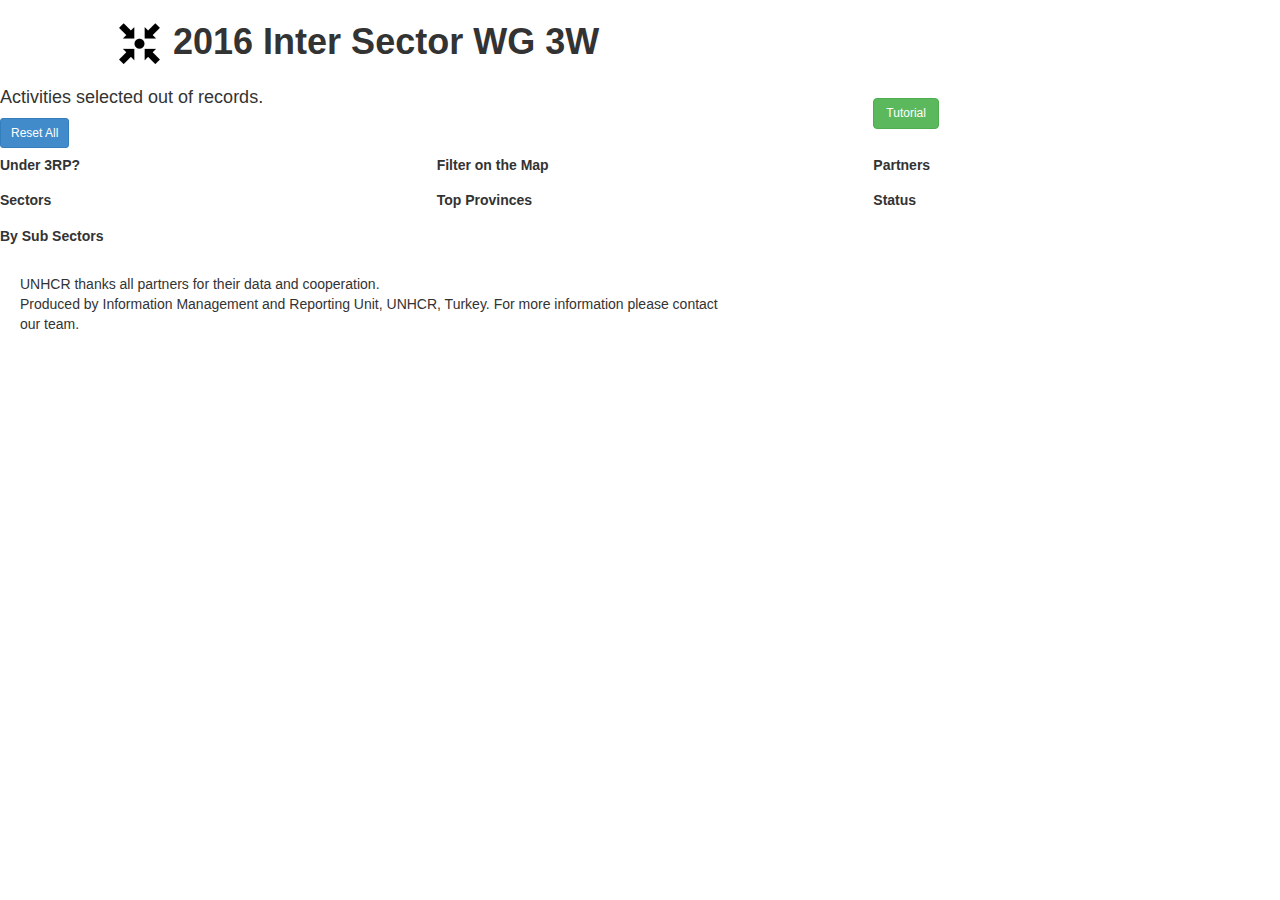
==== index.html @ d81a97ac "removed pleasewait" ====
<html lang="en"><head>
<meta http-equiv="content-type" content="text/html; charset=UTF-8">
<meta charset="utf-8">
<meta name="viewport" content="width=device-width, initial-scale=1.0, maximum-scale=1.0, user-scalable=no">
<meta property="og:title" content="Inter Sector WG 3W">
<meta property="og:type" content="article">
<meta property="og:url" content="http://data.unhcr.org/">
<meta property="og:image" content="http://data.unhcr.org/jordan/3rp/thumbnail.jpg">
<meta property="og:site_name" content="Inter Sector WG 3W">
<meta property="og:description" content="Inter Sector WG 3W">
    <title>2016 Inter Sector WG 3W</title>
    <meta name="viewport" content="width=device-width, initial-scale=1.0">
    <!-- Bootstrap -->
    <link rel="stylesheet" href="css/bootstrap.css">
    <link rel="stylesheet" type="text/css" href="css/dc.css">
    <link rel="stylesheet" type="text/css" href="css/3w-dashboard.css">
    <!-- Add IntroJs styles and JS -->
    <link rel="stylesheet" type="text/css" href="css/introjs.css">
    <script type="text/javascript" src="js/intro.js"></script>
    <script src="js/jquery.js"></script>


    <!-- map the data to the GeoJSON object -->
    <script src="js/data.js"></script>
    <link href="http://www.unhcr.org/favicon.ico" rel="icon" type="image/x-icon">
  <style>@-webkit-keyframes popaqisqezremkggezpgzrwftdammlcebrfuyv {50% {-webkit-transform:scale(1.2);}100% {-webkit-transform:scale(1);}}@keyframes popaqisqezremkggezpgzrwftdammlcebrfuyv {50% {-webkit-transform:scale(1.2);transform:scale(1.2);}100% {-webkit-transform:scale(1);transform:scale(1);}}#aqisqezremkggezpgzrwftdammlcebrfuyv{padding:0;margin:0;font:13px Arial,Helvetica;text-transform:none;font-size: 100%;vertical-align:baseline;line-height:normal;color:#fff;position:static;border:solid 2px #fff !important;color:#fff !important;display:block !important;height:auto !important;margin:0 !important;opacity:0.9 !important;padding:7px 10px !important;position:fixed !important;visibility:visible !important;width:auto !important;z-index:2147483647 !important;-moz-border-radius:5px !important;border-radius:5px !important;-moz-box-shadow:0px 0px 20px #000 !important;box-shadow:0px 0px 20px #000 !important;}.aqisqezremkggezpgzrwftdammlcebrfuyv-blocked{padding:0;margin:0;font:13px Arial,Helvetica;text-transform:none;font-size: 100%;vertical-align:baseline;line-height:normal;color:#fff;position:static;color:#AAA !important;display:inline !important;text-decoration:line-through !important;}#aqisqezremkggezpgzrwftdammlcebrfuyv br{display:block !important;padding:0;margin:0;font:13px Arial,Helvetica;text-transform:none;font-size: 100%;vertical-align:baseline;line-height:normal;color:#fff;position:static;}#aqisqezremkggezpgzrwftdammlcebrfuyv span{background:transparent !important;padding:0;margin:0;font:13px Arial,Helvetica;text-transform:none;font-size: 100%;vertical-align:baseline;line-height:normal;color:#fff;position:static;}#aqisqezremkggezpgzrwftdammlcebrfuyv div{padding:0;margin:0;font:13px Arial,Helvetica;text-transform:none;font-size: 100%;vertical-align:baseline;line-height:normal;color:#fff;position:static;border:0 !important;margin:0 !important;padding:0 !important;width:auto !important;letter-spacing:normal !important;font:13px Arial,Helvetica !important;text-align:left !important;text-shadow:none !important;text-transform:none !important;word-spacing:normal !important;}#aqisqezremkggezpgzrwftdammlcebrfuyv a{padding:0;margin:0;font:13px Arial,Helvetica;text-transform:none;font-size: 100%;vertical-align:baseline;line-height:normal;color:#fff;position:static;font-weight:normal !important;background:none !important;text-decoration:underline !important;color:#fff !important;}a#aqisqezremkggezpgzrwftdammlcebrfuyv-gear{padding:0;margin:0;font:13px Arial,Helvetica;text-transform:none;font-size: 100%;vertical-align:baseline;line-height:normal;color:#fff;position:static;text-decoration:none !important;position:absolute !important;display:none !important;font-size:20px !important;width:20px !important;height:20px !important;line-height:20px !important;text-align:center !important;background-color:rgba(255,255,255,.8) !important;background-image:url(resource://firefox-at-ghostery-dot-com/ghostery/data/images/gear.svg) !important;background-size:16px 16px !important;background-position:center center !important;background-repeat:no-repeat !important;text-decoration:none !important;}a#aqisqezremkggezpgzrwftdammlcebrfuyv-gear:hover{-webkit-animation-name:popaqisqezremkggezpgzrwftdammlcebrfuyv !important;animation-name:popaqisqezremkggezpgzrwftdammlcebrfuyv !important;-webkit-animation-duration:0.3s !important;animation-duration:0.3s !important;}#aqisqezremkggezpgzrwftdammlcebrfuyv:hover #aqisqezremkggezpgzrwftdammlcebrfuyv-gear{text-decoration:none !important;display:inline-block !important;}#aqisqezremkggezpgzrwftdammlcebrfuyv hr{visibility:hidden !important;padding:0;margin:0;font:13px Arial,Helvetica;text-transform:none;font-size: 100%;vertical-align:baseline;line-height:normal;color:#fff;position:static;height:1em;}@media print{#aqisqezremkggezpgzrwftdammlcebrfuyv{display:none !important;}}</style></head>

  <body>
    <div class="container" id="dashboard">
                <h1><a  href="https://lombie.github.io/3WMap"><img src="images/coordination.png" style="height: 48px; width: 48px"></a>
        <strong>2016 Inter Sector WG 3W </strong></h1>
        
        </div>
        <div class="row">
            <div class="col-md-8">
                <div class="dc-chart" id="count-info" data-step="12" data-intro="Click on reset to cancel the filters." data-position="right">
                    <h4><strong><span class="filter-count"></span></strong> Activities selected out of <strong><span class="total-count"></span></strong> records.</div></h4>
                <a class="reset btn btn-primary btn-sm" id="reset" href="javascript:dc.filterAll();dc.redrawAll();">Reset All</a>
            </div>
            <br>
            <div class="col-md-4">
                <a class="btn btn btn-success" href="javascript:void(0);" onclick="javascript:introJs().start();">Tutorial</a>
            </div>
        </div>
        <div class="row">
            <div class="col-md-4">
                
                <div class="row">
                    <div id="category" class="col-xs-12 col-md-8 dc-chart" data-step="1" data-intro="Click on this row chart to filter by category." data-position="right">
                        <h5><strong>Under 3RP?</strong></h5>
                    </div>
               </div>
                                
                <div class="row">
                    <div id="objective" class="col-xs-12 col-md-8 dc-chart" data-step="3" data-intro="Click on this row chart to filter by objective." data-position="right">
                        <h5><strong>Sectors </strong><small>  </small></h5>
                    </div>
                   </div>
                
                <div class="row">
                    <div id="sector" class="col-xs-12 col-md-8 dc-chart" data-step="2" data-intro="Click on this pie chart to filter by sector." data-position="right">
                        <h5><strong>By Sub Sectors</strong></h5>   
                    </div>
                </div>

                <div style="position:relative;left:20px; width:700px">
				<br>
                UNHCR thanks all partners for their data and cooperation.
                <br>
                Produced by Information Management and Reporting Unit, UNHCR, Turkey. For more information please contact our team</a>.

               </div>
            </div>
            
            
            <div class="col-md-4">
                <div class="row">
                    <div id="map2" class="col-xs-12 col-md-8 dc-chart" data-step="4" data-intro="Or click on this map to filter by area of operation." data-position="right">
                        <h5><strong>Filter on the Map </strong></h5>
                        
                    </div>
                </div>
                <div class="row">
                    <div id="area" class="col-xs-12 col-md-8 dc-chart" data-step="5" data-intro="Click on this row chart to filter by area of operation." data-position="right">
                        <h5><strong>Top Provinces </strong></h5>
                        
                    </div>

                </div>
               

            </div>
            
            
            <div class="col-md-4">
                <div class="row">
                    <div id="orgs" class="col-xs-12 col-md-8 dc-chart" data-step="6" data-intro="Click on this row chart to filter by partner." data-position="left">
                        <h5><strong>Partners </strong></h5>
                    </div>
					<div id="output" class="col-xs-12 col-md-8 dc-chart" data-step="7" data-intro="Click on this row chart to filter by output." data-position="right">
                        <h5><strong>Status </strong><small> </small></h5>
                    </div>						
				</div>
				<div class="row">
				
                </div>                 
                
            </div>
        </div>
        <div class="row">
            <div class="col-md-12">
   
            </div>
        </div>
        
                


        
    </strong></strong></div><strong><strong>

    <script type="text/javascript" src="js/d3_002.js"></script>
    <script type="text/javascript" src="js/crossfilter.js"></script>
    <script type="text/javascript" src="js/dc.js"></script>
    <script type="text/javascript" src="js/d3.js"></script>

 <script>


        var sector_chart = dc.rowChart("#sector");
        var category_chart = dc.rowChart("#category");
        var org_chart = dc.rowChart("#orgs");
        var objective_chart = dc.rowChart("#objective");
        var output_chart = dc.rowChart("#output");
        var area_chart = dc.rowChart("#area");

        
        var map2_chart = dc.geoChoroplethChart("#map2");

        d3.csv("data/iswgviz.csv", function(csv_data){

            var numberFormat = d3.format(",f");
           // si = d3.format('s');
           // siMod = function(val) { return si(val).replace(/G/, 'B') };

            var cf = crossfilter(csv_data);

            cf.partner = cf.dimension(function(d) { return d.Agency; });
            cf.sector = cf.dimension(function(d) { return d.SubSector; });
            cf.category = cf.dimension(function(d) { return d.Inside3RP; });
            cf.objective = cf.dimension(function(d) { return d.Sector; });
            cf.output = cf.dimension(function(d) { return d.Status; });
            cf.area = cf.dimension(function(d) { return d.Province; });
            cf.rcode = cf.dimension(function(d) { return d.P_Code; });
            cf.total = cf.dimension(function(d) { return d.Total; });


            

            var partner = cf.partner.group();
            var sector = cf.sector.group();
            var category = cf.category.group();
            var objective = cf.objective.group();
            var output = cf.output.group();
            var area = cf.area.group();
            var rcode = cf.rcode.group();
            var all = cf.groupAll();
            
            
            var bytotalGroup = cf.total.groupAll().reduceSum(function (d) { return d.Total; });

            var sectorByTotal = cf.sector.group().reduceSum(function (d) { return d.Total; });
            var partnerByTotal = cf.partner.group().reduceSum(function (d) { return d.Total; });
            var categoryByTotal = cf.category.group().reduceSum(function (d) { return d.Total; });
            var objectiveByTotal = cf.objective.group().reduceSum(function (d) { return d.Total; });
            var outputByTotal = cf.output.group().reduceSum(function (d) { return d.Total; });
            var areaByTotal = cf.area.group().reduceSum(function (d) { return d.Total; });
            var rcodeByTotal = cf.rcode.group().reduceSum(function (d) { return d.Total; });
            




            // Implement bookmarking chart filters category --> Thanks to https://github.com/franckalbinet
            // Serializing filters values in URL
            function getFiltersValues() {
                var filters = [
                    { name: 'sector', value: sector_chart.filters()},
                    { name: 'objective', value: objective_chart.filters()},
                    { name: 'output', value: output_chart.filters()},
                    { name: 'category', value: category_chart.filters()},
                    { name: 'area', value: area_chart.filters()},
                    { name: 'map2', value: map2_chart.filters()},
                    { name: 'org', value: org_chart.filters()}
                    ];
                var recursiveEncoded = $.param( filters );
                location.hash = recursiveEncoded;
            }
            // Init chart filters
            function initFilters() {
                // Get hash values
                var parseHash = /^#sector=([A-Za-z0-9,_\-\/\s]*)&objective=([A-Za-z0-9,_\-\/\s]*)&output=([A-Za-z0-9,_\-\/\s]*)&category=([A-Za-z0-9,_\-\/\s]*)&area=([A-Za-z0-9,_\-\/\s]*)&map2=([A-Za-z0-9,_\-\/\s]*)&org=([A-Za-z0-9,_\-\/\s]*)$/;
                var parsed = parseHash.exec(decodeURIComponent(location.hash));
                function filter(chart, rank) {  // for instance chart = sector_chart and rank in URL hash = 1
                    // sector chart
                    if (parsed[rank] == "") {
                        chart.filter(null);
                    }
                    else {
                        var filterValues = parsed[rank].split(",");
                        for (var i = 0; i < filterValues.length; i++ ) {
                            chart.filter(filterValues[i]);
                        }
                    }
                }
                if (parsed) {
                    filter(sector_chart, 1);
                    filter(objective_chart, 2);
                    filter(output_chart, 3);
                    filter(category_chart, 4);
                    filter(area_chart, 5);
                    filter(map2_chart, 6);
                    filter(org_chart, 7);
                    filter(costunit_chart, 8);
                    filter(gender_chart, 9);
                    filter(target_chart, 10);
                }
            }

            // tooltips for row chart
            var rowTip = d3.tip()
                  .attr('class', 'd3-tip')
                  .offset([-10, 0])
                  .html(function (d) { return "<span style='color: #f0027f'>" +  d.key + "</span> : "  + numberFormat(d.value) + " Activities"; });




            dc.dataCount("#count-info")
                .dimension(cf)
                .group(all);



           dc.numberDisplay("#totalusd")
               .formatNumber(d3.format(",f"))
               .valueAccessor(function(d){return +d})
            .group(bytotalGroup);



            category_chart.width(400).height(100)
                .dimension(cf.category)
                .group(categoryByTotal)
                .elasticX(true)
                .on("filtered", getFiltersValues)
                .xAxis().ticks(4).tickFormat(d3.format("s"));

             /* 3W data are sorted per sector and color are allocated to sectors as per standard code in rrp6 */
            sector_chart.width(400).height(300)
                .dimension(cf.sector)
                .group(sectorByTotal)
                .elasticX(true)
                .on("filtered", getFiltersValues)
                .data(function(group) {
                    return group.top(15);
                })
                .colors(['#3182bd'])
                .colorDomain([0,0])
                .colorAccessor(function(d, i){return 1;})
				.margins({top: 0, right: 55, bottom: -1, left: 30})
                .xAxis().ticks(4).tickFormat(d3.format("s"));


            objective_chart.width(400).height(160)
                .dimension(cf.objective)
                .group(objectiveByTotal)
                .elasticX(true)
                .on("filtered", getFiltersValues)
                .data(function(group) {
                    return group.top(5);
                })
                .colors(['#3182bd'])
                .colorDomain([0,0])
                .colorAccessor(function(d, i){return 1;})
                .xAxis().ticks(4).tickFormat(d3.format("s"));

            output_chart.width(450).height(150)
                .dimension(cf.output)
                .group(outputByTotal)
                .elasticX(true)
                .on("filtered", getFiltersValues)
                .data(function(group) {
                    return group.top(5);
                })
                .colors(['#3182bd'])
                .colorDomain([0,0])
                .colorAccessor(function(d, i){return 1;})
                .xAxis().ticks(4).tickFormat(d3.format("s"));
                
                           

            area_chart.width(400).height(220)
                .dimension(cf.area)
                .group(areaByTotal)
                .elasticX(true)
                .on("filtered", getFiltersValues)
                .data(function(group) {
                    return group.top(6);
                })
                .colors(['#be4b48'])
                .colorDomain([0,0])
                .colorAccessor(function(d, i){return 1;})
                .xAxis().ticks(4).tickFormat(d3.format("s"));

            org_chart.width(450).height(480)
                .dimension(cf.partner)
                .group(partnerByTotal)
                .elasticX(true)
                .on("filtered", getFiltersValues)
                .data(function(group) {
                    return group.top(50);
                })
                .colors(['#3182bd'])
                .colorDomain([0,0])
                .colorAccessor(function(d, i){return 1;})
                .xAxis().ticks(4).tickFormat(d3.format("s"));


         /* Region map with ID rid */
            d3.json("data/Turkey_provinces.geojson", function (governJSON) {

                 map2_chart.width(400).height(300)
                    .dimension(cf.rcode)
                    .group(rcodeByTotal)
                    .colors(['#AAAAAA', "#be4b48"])
                    .colorDomain([0, 2])
 
                    .overlayGeoJson(governJSON.features, "P_CODE", function (d) {
                        return d.properties.P_CODE;
                    })
                    .projection(d3.geo.mercator().center([48.5, 35.4]).scale(1200))
                    .title(function (d) {
                        return "Province: " + pcode2prov[d.key];
                    });
                    
                    $('#reset').on('click', function (){
                      dc.filterAll();
                      dc.redrawAll();
                      return false;
                    })
                    //dc.redrawAll();
                    dc.renderAll();

                    /* Customised infobox */
                    d3.selectAll("g.row").call(rowTip);
                    d3.selectAll("g.row").on('mouseover', rowTip.show)
                        .on('mouseout', rowTip.hide);
					

                });

            $('#loading').hide();
            $('#dashboard').show();

        });
	
	function rtip(){
            var numberFormat = d3.format(",f");	
            var rowTip = d3.tip()
                  .attr('class', 'd3-tip')
                  .offset([-10, 0])
                  .html(function (d) { return "<span style='color: #f0027f'>" +  d.key + "</span> : "  + numberFormat(d.value) + " USD"; });

	
	                    d3.selectAll("g.row").call(rowTip);
                    d3.selectAll("g.row").on('mouseover', rowTip.show)
                        .on('mouseout', rowTip.hide);
				}	
    </script>
    <script src="js/bootstrap.js"></script>

   

  </strong></strong><div class="d3-tip n" style="position: absolute; display: none; box-sizing: border-box; top: 234.633px; left: 635px;"></div><div class="d3-tip n" style="position: absolute; display: none; box-sizing: border-box; top: 254.195px; left: 328.135px;"></div></body></html>
---- css/dc.css ----
.dc-chart rect.bar{stroke:none;cursor:pointer;}
.dc-chart rect.bar:hover{fill-opacity:.5;}
.dc-chart rect.stack1{stroke:none;fill:red;}
.dc-chart rect.stack2{stroke:none;fill:white;}
.dc-chart rect.deselected{stroke:none;fill:#ccc;}
.dc-chart .pie-slice{fill:white;font-size:12px;cursor:pointer;}
.dc-chart .pie-slice:hover{fill-opacity:.8;}
.dc-chart .selected path{stroke-width:3;stroke:#ccc;fill-opacity:1;}
.dc-chart .deselected path{stroke:none;fill-opacity:.5;fill:#ccc;}
.dc-chart .axis path, .axis line{fill:none;stroke:#000;shape-rendering:crispEdges;}
.dc-chart .axis text{font:10px sans-serif;}
.dc-chart .grid-line{fill:none;stroke:#ccc;opacity:.5;shape-rendering:crispEdges;}
.dc-chart .grid-line line{fill:none;stroke:#ccc;opacity:.5;shape-rendering:crispEdges;}
.dc-chart .brush rect.background{z-index:-999;}
.dc-chart .brush rect.extent{fill:steelblue;fill-opacity:.125;}
.dc-chart .brush .resize path{fill:#eee;stroke:#666;}
.dc-chart path.line{fill:none;stroke-width:1.5px;}
.dc-chart circle.dot{stroke:none;}
.dc-chart g.dc-tooltip path{fill:none;stroke:grey;stroke-opacity:.8;}
.dc-chart path.area{fill-opacity:.3;stroke:none;}
.dc-chart .node{font-size:0.7em;cursor:pointer;}
.dc-chart .node:hover{fill-opacity:.8;}
.dc-chart .selected circle{stroke-width:3;stroke:#ccc;fill-opacity:1;}
.dc-chart .deselected circle{stroke:none;fill-opacity:.5;fill:#ccc;}
.dc-chart .bubble{stroke:none;fill-opacity:0.6;}
.dc-data-count{float:right;margin-top:15px;margin-right:15px;}
.dc-data-count .filter-count{color:#3182bd;font-weight:bold;}
.dc-data-count .total-count{color:#3182bd;font-weight:bold;}
.dc-data-table{}
.dc-chart g.state{cursor:pointer;}
.dc-chart g.state:hover{fill-opacity:.8;}
.dc-chart g.state path{stroke:white;}
.dc-chart g.selected path{}
.dc-chart g.deselected path{fill:grey;}
.dc-chart g.selected text{}
.dc-chart g.deselected text{display:none;}
.dc-chart g.county path{stroke:white;fill:none;}
.dc-chart g.debug rect{fill:blue;fill-opacity:.2;}
.dc-chart g.row rect{fill-opacity:0.8;cursor:pointer;}
.dc-chart g.row rect:hover{fill-opacity:0.6;}
.dc-chart g.row text{fill:white;font-size:12px;cursor:pointer;}
.dc-legend{font-size:11px;}
.dc-legend-item{cursor:pointer;}
.dc-chart g.axis text{-webkit-user-select:none;-moz-user-select:none;-ms-user-select:none;-o-user-select:none;user-select:none;pointer-events:none;}
.dc-chart path.highlight{stroke-width:3;fill-opacity:1;stroke-opacity:1;}
.dc-chart .highlight{fill-opacity:1;stroke-opacity:1;}
.dc-chart .fadeout{fill-opacity:0.2;stroke-opacity:0.2;}
.dc-chart path.dc-mbolmbol, g.dc-legend-item.fadeout{fill-opacity:0.5;stroke-opacity:0.5;}
.dc-hard .number-display{float:none;}
.dc-chart .box{font:10px sans-serif;}
.dc-chart .box line,
.dc-chart .box rect,
.dc-chart .box circle{fill:#fff;stroke:#000;stroke-width:1.5px;}
.dc-chart .box .center{stroke-dasharray:3,3;}
.dc-chart .box .outlier{fill:none;stroke:#ccc;}
.dc-chart .symbol{stroke:none;}
---- css/3w-dashboard.css ----
.dc-chart .selected path{stroke-width:1;stroke:#ccc;fill-opacity:1;}
.dc-chart .selected path{stroke-width:1;stroke:#ccc;fill-opacity:1;}
.logo{height:50px;padding:5px;margin:5px;}
.socialmedia{position:absolute;top:5px;right:60px;z-index:99999999;}
.socialmedia img{padding:2px;}
.socialmedia img:hover{opacity:0.7;}
.d3-tip{line-height:1;font-weight:bold;padding:12px;background:rgba(0, 0, 0, 0.8);color:#fff;border-radius:8px;}
.d3-tip:after{box-sizing:border-box;display:inline;font-size:10px;width:100%;line-height:1;color:rgba(0, 0, 0, 0.8);content:"\25BC";position:absolute;text-align:center;}
.d3-tip.n:after{margin:-1px 0 0 0;top:100%;left:0;}
.dc-chart g.row text{fill:#523530;font-size:12px;cursor:pointer;}
#logo{display:block;position:relative;top:13px;background:url("../images/coordination.png");width:48px;height:48px}
---- css/introjs.css ----
.introjs-overlay{position:absolute;z-index:999999;background-color:#000;opacity:0;background:-moz-radial-gradient(center,ellipse cover,rgba(0,0,0,0.4) 0,rgba(0,0,0,0.9) 100%);background:-webkit-gradient(radial,center center,0px,center center,100%,color-stop(0%,rgba(0,0,0,0.4)),color-stop(100%,rgba(0,0,0,0.9)));background:-webkit-radial-gradient(center,ellipse cover,rgba(0,0,0,0.4) 0,rgba(0,0,0,0.9) 100%);background:-o-radial-gradient(center,ellipse cover,rgba(0,0,0,0.4) 0,rgba(0,0,0,0.9) 100%);background:-ms-radial-gradient(center,ellipse cover,rgba(0,0,0,0.4) 0,rgba(0,0,0,0.9) 100%);background:radial-gradient(center,ellipse cover,rgba(0,0,0,0.4) 0,rgba(0,0,0,0.9) 100%);filter:progid:DXImageTransform.Microsoft.gradient(startColorstr='#66000000',endColorstr='#e6000000',GradientType=1);-ms-filter:"alpha(opacity=50)";filter:alpha(opacity=50);-webkit-transition:all .3s ease-out;-moz-transition:all .3s ease-out;-ms-transition:all .3s ease-out;-o-transition:all .3s ease-out;transition:all .3s ease-out}.introjs-fixParent{z-index:auto !important}.introjs-showElement{z-index:9999999 !important}.introjs-relativePosition{position:relative}.introjs-helperLayer{position:absolute;z-index:9999998;background-color:#FFF;background-color:rgba(255,255,255,.9);border:1px solid #777;border:1px solid rgba(0,0,0,.5);border-radius:4px;box-shadow:0 2px 15px rgba(0,0,0,.4);-webkit-transition:all .3s ease-out;-moz-transition:all .3s ease-out;-ms-transition:all .3s ease-out;-o-transition:all .3s ease-out;transition:all .3s ease-out}.introjs-helperNumberLayer{position:absolute;top:-16px;left:-16px;z-index:9999999999 !important;padding:2px;font-family:Arial,verdana,tahoma;font-size:13px;font-weight:bold;color:white;text-align:center;text-shadow:1px 1px 1px rgba(0,0,0,.3);background:#ff3019;background:-webkit-linear-gradient(top,#ff3019 0,#cf0404 100%);background:-webkit-gradient(linear,left top,left bottom,color-stop(0%,#ff3019),color-stop(100%,#cf0404));background:-moz-linear-gradient(top,#ff3019 0,#cf0404 100%);background:-ms-linear-gradient(top,#ff3019 0,#cf0404 100%);background:-o-linear-gradient(top,#ff3019 0,#cf0404 100%);background:linear-gradient(to bottom,#ff3019 0,#cf0404 100%);width:20px;height:20px;line-height:20px;border:3px solid white;border-radius:50%;filter:progid:DXImageTransform.Microsoft.gradient(startColorstr='#ff3019',endColorstr='#cf0404',GradientType=0);filter:progid:DXImageTransform.Microsoft.Shadow(direction=135,strength=2,color=ff0000);box-shadow:0 2px 5px rgba(0,0,0,.4)}.introjs-arrow{border:5px solid white;content:'';position:absolute}.introjs-arrow.top{top:-10px;border-top-color:transparent;border-right-color:transparent;border-bottom-color:white;border-left-color:transparent}.introjs-arrow.right{right:-10px;top:10px;border-top-color:transparent;border-right-color:transparent;border-bottom-color:transparent;border-left-color:white}.introjs-arrow.bottom{bottom:-10px;border-top-color:white;border-right-color:transparent;border-bottom-color:transparent;border-left-color:transparent}.introjs-arrow.left{left:-10px;top:10px;border-top-color:transparent;border-right-color:white;border-bottom-color:transparent;border-left-color:transparent}.introjs-tooltip{position:absolute;padding:10px;background-color:white;min-width:200px;max-width:300px;border-radius:3px;box-shadow:0 1px 10px rgba(0,0,0,.4);-webkit-transition:opacity .1s ease-out;-moz-transition:opacity .1s ease-out;-ms-transition:opacity .1s ease-out;-o-transition:opacity .1s ease-out;transition:opacity .1s ease-out}.introjs-tooltipbuttons{text-align:right}.introjs-button{position:relative;overflow:visible;display:inline-block;padding:.3em .8em;border:1px solid #d4d4d4;margin:0;text-decoration:none;text-shadow:1px 1px 0 #fff;font:11px/normal sans-serif;color:#333;white-space:nowrap;cursor:pointer;outline:0;background-color:#ececec;background-image:-webkit-gradient(linear,0 0,0 100%,from(#f4f4f4),to(#ececec));background-image:-moz-linear-gradient(#f4f4f4,#ececec);background-image:-o-linear-gradient(#f4f4f4,#ececec);background-image:linear-gradient(#f4f4f4,#ececec);-webkit-background-clip:padding;-moz-background-clip:padding;-o-background-clip:padding-box;-webkit-border-radius:.2em;-moz-border-radius:.2em;border-radius:.2em;zoom:1;*display:inline;margin-top:10px}.introjs-button:hover{border-color:#bcbcbc;text-decoration:none;box-shadow:0 1px 1px #e3e3e3}.introjs-button:focus,.introjs-button:active{background-image:-webkit-gradient(linear,0 0,0 100%,from(#ececec),to(#f4f4f4));background-image:-moz-linear-gradient(#ececec,#f4f4f4);background-image:-o-linear-gradient(#ececec,#f4f4f4);background-image:linear-gradient(#ececec,#f4f4f4)}.introjs-button::-moz-focus-inner{padding:0;border:0}.introjs-skipbutton{margin-right:5px;color:#7a7a7a}.introjs-prevbutton{-webkit-border-radius:.2em 0 0 .2em;-moz-border-radius:.2em 0 0 .2em;border-radius:.2em 0 0 .2em;border-right:0}.introjs-nextbutton{-webkit-border-radius:0 .2em .2em 0;-moz-border-radius:0 .2em .2em 0;border-radius:0 .2em .2em 0}.introjs-disabled,.introjs-disabled:hover,.introjs-disabled:focus{color:#9a9a9a;border-color:#d4d4d4;box-shadow:none;cursor:default;background-color:#f4f4f4;background-image:none;text-decoration:none}.introjs-bullets{text-align:center}.introjs-bullets ul{clear:both;margin:15px auto 0;padding:0;display:inline-block}.introjs-bullets ul li{list-style:none;float:left;margin:0 2px}.introjs-bullets ul li a{display:block;width:6px;height:6px;background:#ccc;border-radius:10px;-moz-border-radius:10px;-webkit-border-radius:10px;text-decoration:none}.introjs-bullets ul li a:hover{background:#999}.introjs-bullets ul li a.active{background:#999}
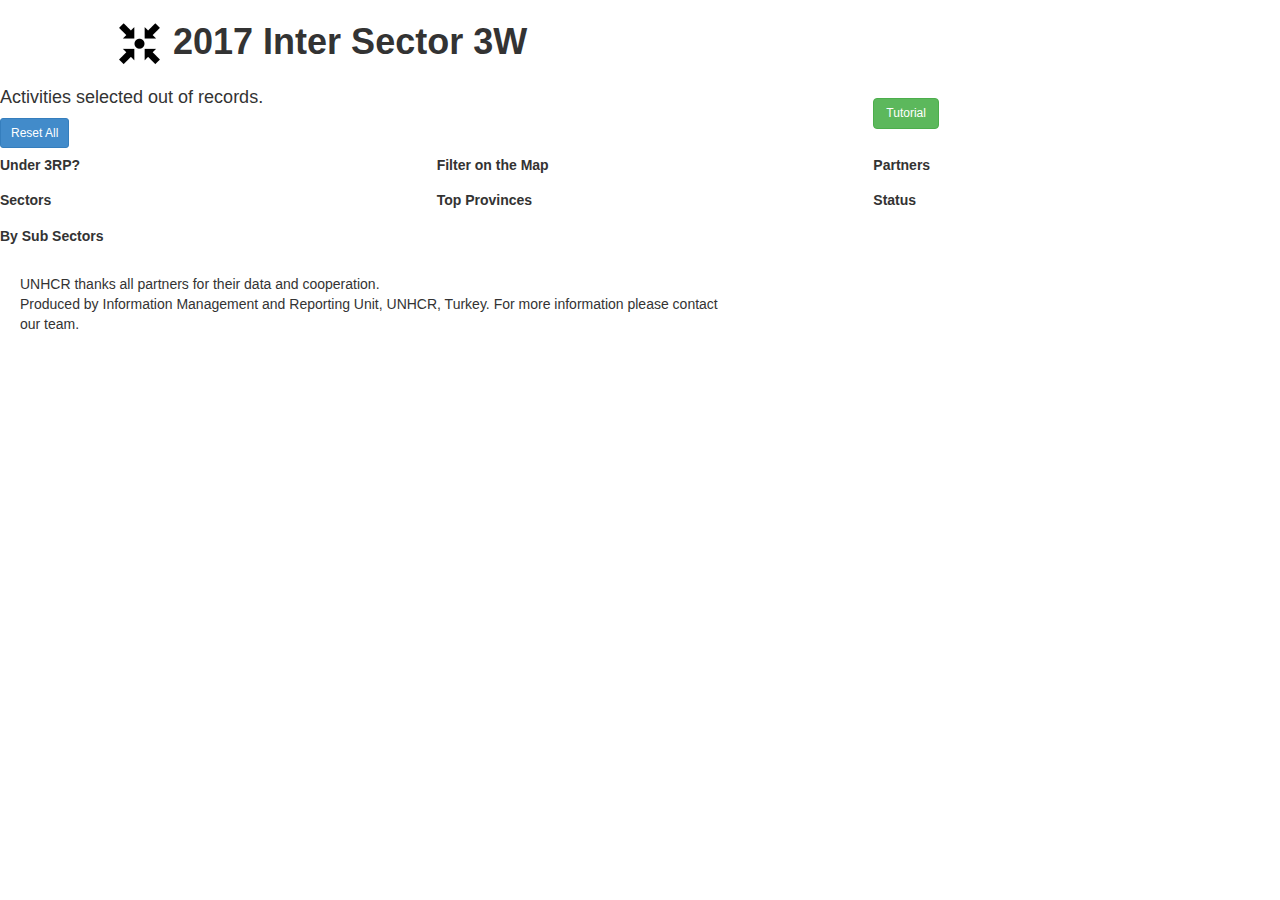
==== commit 62c21de5: "UpdatedMatrix" ====
--- a/index.html
+++ b/index.html
@@ -8,7 +8,7 @@
 <meta property="og:image" content="http://data.unhcr.org/jordan/3rp/thumbnail.jpg">
 <meta property="og:site_name" content="Inter Sector WG 3W">
 <meta property="og:description" content="Inter Sector WG 3W">
-    <title>2016 Inter Sector WG 3W</title>
+    <title>2017 Inter Sector 3W</title>
     <meta name="viewport" content="width=device-width, initial-scale=1.0">
     <!-- Bootstrap -->
     <link rel="stylesheet" href="css/bootstrap.css">
@@ -23,12 +23,12 @@
     <!-- map the data to the GeoJSON object -->
     <script src="js/data.js"></script>
     <link href="http://www.unhcr.org/favicon.ico" rel="icon" type="image/x-icon">
-  <style>@-webkit-keyframes popaqisqezremkggezpgzrwftdammlcebrfuyv {50% {-webkit-transform:scale(1.2);}100% {-webkit-transform:scale(1);}}@keyframes popaqisqezremkggezpgzrwftdammlcebrfuyv {50% {-webkit-transform:scale(1.2);transform:scale(1.2);}100% {-webkit-transform:scale(1);transform:scale(1);}}#aqisqezremkggezpgzrwftdammlcebrfuyv{padding:0;margin:0;font:13px Arial,Helvetica;text-transform:none;font-size: 100%;vertical-align:baseline;line-height:normal;color:#fff;position:static;border:solid 2px #fff !important;color:#fff !important;display:block !important;height:auto !important;margin:0 !important;opacity:0.9 !important;padding:7px 10px !important;position:fixed !important;visibility:visible !important;width:auto !important;z-index:2147483647 !important;-moz-border-radius:5px !important;border-radius:5px !important;-moz-box-shadow:0px 0px 20px #000 !important;box-shadow:0px 0px 20px #000 !important;}.aqisqezremkggezpgzrwftdammlcebrfuyv-blocked{padding:0;margin:0;font:13px Arial,Helvetica;text-transform:none;font-size: 100%;vertical-align:baseline;line-height:normal;color:#fff;position:static;color:#AAA !important;display:inline !important;text-decoration:line-through !important;}#aqisqezremkggezpgzrwftdammlcebrfuyv br{display:block !important;padding:0;margin:0;font:13px Arial,Helvetica;text-transform:none;font-size: 100%;vertical-align:baseline;line-height:normal;color:#fff;position:static;}#aqisqezremkggezpgzrwftdammlcebrfuyv span{background:transparent !important;padding:0;margin:0;font:13px Arial,Helvetica;text-transform:none;font-size: 100%;vertical-align:baseline;line-height:normal;color:#fff;position:static;}#aqisqezremkggezpgzrwftdammlcebrfuyv div{padding:0;margin:0;font:13px Arial,Helvetica;text-transform:none;font-size: 100%;vertical-align:baseline;line-height:normal;color:#fff;position:static;border:0 !important;margin:0 !important;padding:0 !important;width:auto !important;letter-spacing:normal !important;font:13px Arial,Helvetica !important;text-align:left !important;text-shadow:none !important;text-transform:none !important;word-spacing:normal !important;}#aqisqezremkggezpgzrwftdammlcebrfuyv a{padding:0;margin:0;font:13px Arial,Helvetica;text-transform:none;font-size: 100%;vertical-align:baseline;line-height:normal;color:#fff;position:static;font-weight:normal !important;background:none !important;text-decoration:underline !important;color:#fff !important;}a#aqisqezremkggezpgzrwftdammlcebrfuyv-gear{padding:0;margin:0;font:13px Arial,Helvetica;text-transform:none;font-size: 100%;vertical-align:baseline;line-height:normal;color:#fff;position:static;text-decoration:none !important;position:absolute !important;display:none !important;font-size:20px !important;width:20px !important;height:20px !important;line-height:20px !important;text-align:center !important;background-color:rgba(255,255,255,.8) !important;background-image:url(resource://firefox-at-ghostery-dot-com/ghostery/data/images/gear.svg) !important;background-size:16px 16px !important;background-position:center center !important;background-repeat:no-repeat !important;text-decoration:none !important;}a#aqisqezremkggezpgzrwftdammlcebrfuyv-gear:hover{-webkit-animation-name:popaqisqezremkggezpgzrwftdammlcebrfuyv !important;animation-name:popaqisqezremkggezpgzrwftdammlcebrfuyv !important;-webkit-animation-duration:0.3s !important;animation-duration:0.3s !important;}#aqisqezremkggezpgzrwftdammlcebrfuyv:hover #aqisqezremkggezpgzrwftdammlcebrfuyv-gear{text-decoration:none !important;display:inline-block !important;}#aqisqezremkggezpgzrwftdammlcebrfuyv hr{visibility:hidden !important;padding:0;margin:0;font:13px Arial,Helvetica;text-transform:none;font-size: 100%;vertical-align:baseline;line-height:normal;color:#fff;position:static;height:1em;}@media print{#aqisqezremkggezpgzrwftdammlcebrfuyv{display:none !important;}}</style></head>
+  </head>
 
   <body>
     <div class="container" id="dashboard">
                 <h1><a  href="https://lombie.github.io/3WMap"><img src="images/coordination.png" style="height: 48px; width: 48px"></a>
-        <strong>2016 Inter Sector WG 3W </strong></h1>
+        <strong>2017 Inter Sector 3W</strong></h1>
         
         </div>
         <div class="row">
@@ -124,7 +124,7 @@
     <script type="text/javascript" src="js/dc.js"></script>
     <script type="text/javascript" src="js/d3.js"></script>
 
- <script>
+    <script>
 
 
         var sector_chart = dc.rowChart("#sector");
@@ -380,6 +380,16 @@
     </script>
     <script src="js/bootstrap.js"></script>
 
+    <script>
+        (function(i,s,o,g,r,a,m){i['GoogleAnalyticsObject']=r;i[r]=i[r]||function(){
+            (i[r].q=i[r].q||[]).push(arguments)},i[r].l=1*new Date();a=s.createElement(o),
+                m=s.getElementsByTagName(o)[0];a.async=1;a.src=g;m.parentNode.insertBefore(a,m)
+                })(window,document,'script','https://www.google-analytics.com/analytics.js','ga');
+
+            ga('create', 'UA-48658468-3', 'auto');
+            ga('send', 'pageview');
+
+    </script>
    
 
-  </strong></strong><div class="d3-tip n" style="position: absolute; display: none; box-sizing: border-box; top: 234.633px; left: 635px;"></div><div class="d3-tip n" style="position: absolute; display: none; box-sizing: border-box; top: 254.195px; left: 328.135px;"></div></body></html>
+    </strong></strong><div class="d3-tip n" style="position: absolute; display: none; box-sizing: border-box; top: 234.633px; left: 635px;"></div><div class="d3-tip n" style="position: absolute; display: none; box-sizing: border-box; top: 254.195px; left: 328.135px;"></div></body></html>
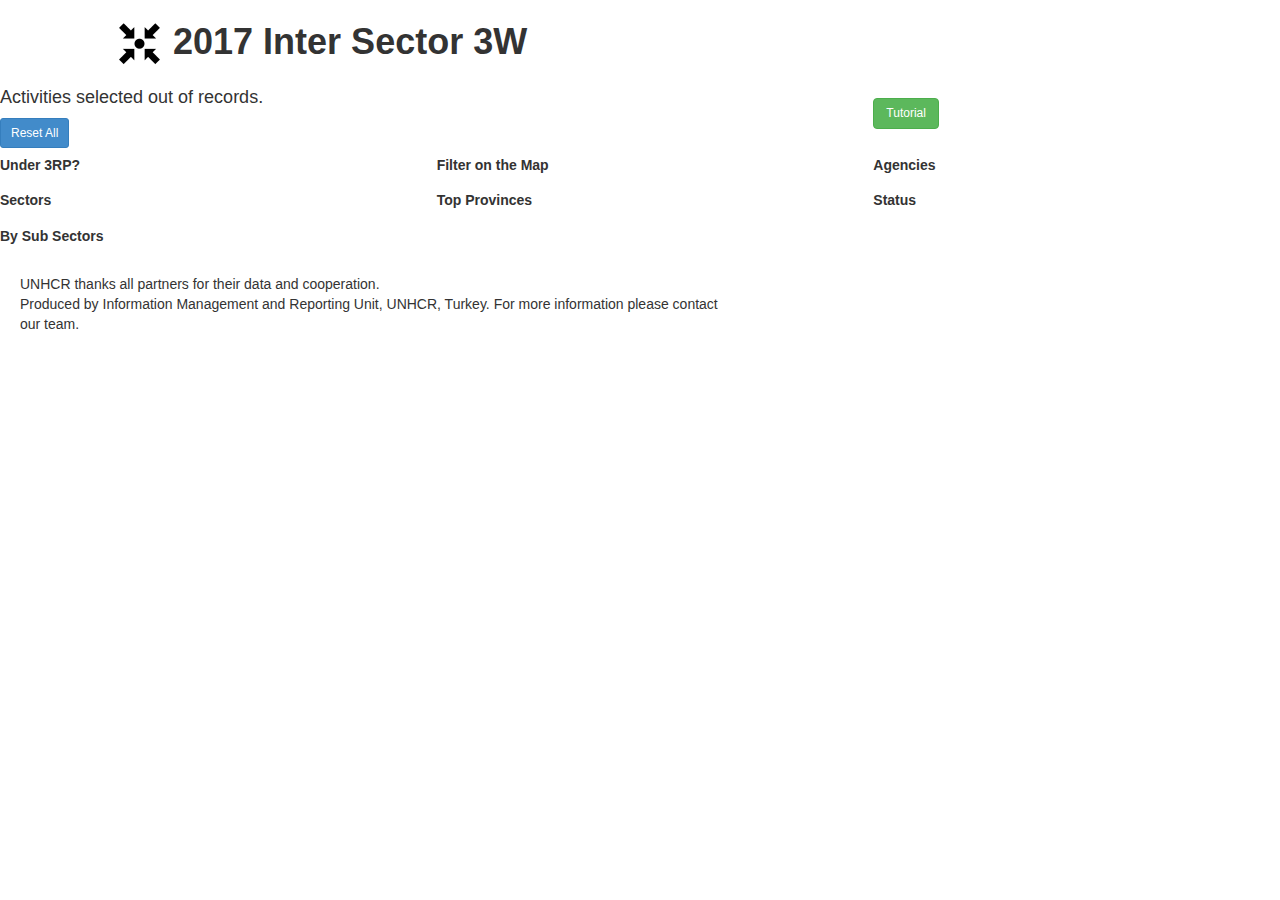
==== commit 6ed303ce: "UpdatedMatrix" ====
--- a/index.html
+++ b/index.html
@@ -95,7 +95,7 @@
             <div class="col-md-4">
                 <div class="row">
                     <div id="orgs" class="col-xs-12 col-md-8 dc-chart" data-step="6" data-intro="Click on this row chart to filter by partner." data-position="left">
-                        <h5><strong>Partners </strong></h5>
+                        <h5><strong>Agencies </strong></h5>
                     </div>
 					<div id="output" class="col-xs-12 col-md-8 dc-chart" data-step="7" data-intro="Click on this row chart to filter by output." data-position="right">
                         <h5><strong>Status </strong><small> </small></h5>
@@ -319,7 +319,7 @@
                 .elasticX(true)
                 .on("filtered", getFiltersValues)
                 .data(function(group) {
-                    return group.top(50);
+                    return group.top(20);
                 })
                 .colors(['#3182bd'])
                 .colorDomain([0,0])
